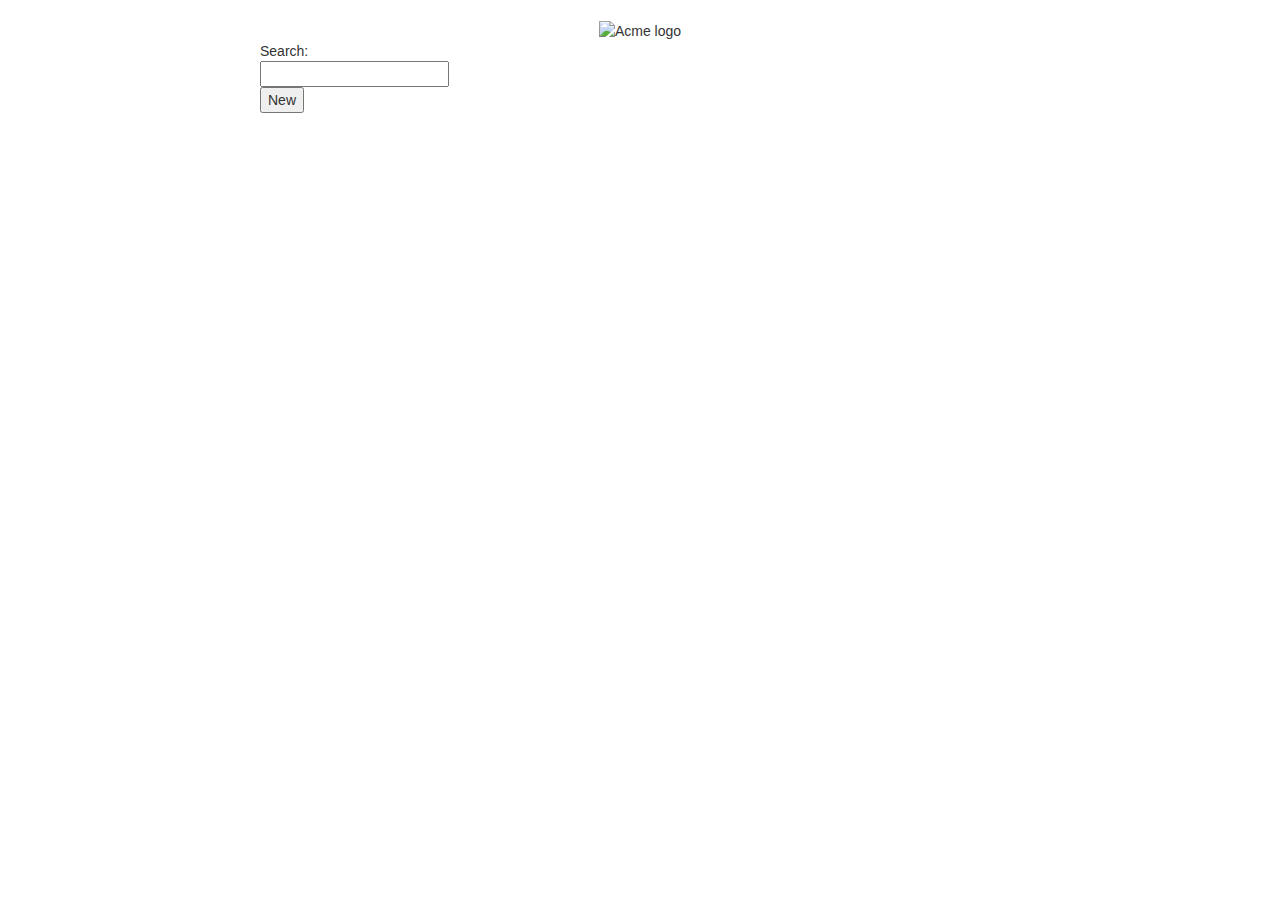
==== src/main/resources/public/index.html @ bf8fed75 "First commit" ====
<!doctype html>
<html lang="en" ng-app="petstoreApp">
<head>
  <meta charset="utf-8">
  <title>The Acme Pet Store Inc</title>
  <link rel="stylesheet" href="bower_components/bootstrap/dist/css/bootstrap.css">
  <link rel="stylesheet" href="css/app.css">
  <link rel="stylesheet" href="css/animations.css">

  <script src="bower_components/jquery/dist/jquery.js"></script>
  <script src="bower_components/angular/angular.js"></script>
  <script src="bower_components/angular-animate/angular-animate.js"></script>
  <script src="bower_components/angular-route/angular-route.js"></script>
  <script src="bower_components/angular-resource/angular-resource.js"></script>
  <script src="js/app.js"></script>
  <script src="js/animations.js"></script>
  <script src="js/controllers.js"></script>
  <script src="js/filters.js"></script>
  <script src="js/services.js"></script>
</head>
<body ng-cloak class="ng-cloak">
<div style="width:790px;margin: auto;">
  <div style="text-align:center">
      <img src="http://vignette1.wikia.nocookie.net/looneytunes/images/5/56/Comp_2.jpg/revision/latest?cb=20121102161419" alt="Acme logo">
  </div>
  <div class="view-container">
    <div ng-view class="view-frame"></div>
  </div>
  <div style="text-align:center"><a href="http://classnotfound.net">classnotfound.net &copy;</a></div>
</div>
</body>
</html>
---- src/main/resources/public/css/app.css ----
/* app css stylesheet */

body {
  padding-top: 20px;
}


.phone-images, .pet-images  {
  background-color: white;
  width: 450px;
  height: 450px;
  overflow: hidden;
  position: relative;
  float: left;
}

.phones, .pets {
  list-style: none;
}

.thumb {
  float: left;
  margin: -0.5em 1em 1.5em 0;
  padding-bottom: 1em;
  height: 100px;
  width: 100px;
}

.phones li, .pets li {
  clear: both;
  height: 150px;
  padding-top: 15px;
}

/** Detail View **/
img.phone, img.pet {
  float: left;
  margin-right: 3em;
  margin-bottom: 2em;
  background-color: white;
  padding: 2em;
  height: 400px;
  width: 400px;
  display: none;
}

img.phone:first-child, img.pet:first-child {
  display: block;
}


ul.phone-thumbs, ul.pet-thumbs {
  margin: 0;
  list-style: none;
}

ul.phone-thumbs li, ul.pet-thumbs li {
  border: 1px solid black;
  display: inline-block;
  margin: 1em;
  background-color: white;
}

ul.phone-thumbs img, ul.pet-thumbs img {
  height: 100px;
  width: 100px;
  padding: 1em;
}

ul.phone-thumbs img:hover, ul.pet-thumbs img:hover {
  cursor: pointer;
}


ul.specs {
  clear: both;
  margin: 0;
  padding: 0;
  list-style: none;
}

ul.specs > li{
  display: inline-block;
  width: 200px;
  vertical-align: top;
}

ul.specs > li > span{
  font-weight: bold;
  font-size: 1.2em;
}

ul.specs dt {
  font-weight: bold;
}

h1 {
  border-bottom: 1px solid gray;
}
---- src/main/resources/public/css/animations.css ----
/*
 * animations css stylesheet
 */

/* animate ngRepeat in phone listing */

.phone-listing.ng-enter,
.phone-listing.ng-leave,
.phone-listing.ng-move {
  -webkit-transition: 0.5s linear all;
  -moz-transition: 0.5s linear all;
  -o-transition: 0.5s linear all;
  transition: 0.5s linear all;
}

.phone-listing.ng-enter,
.phone-listing.ng-move {
  opacity: 0;
  height: 0;
  overflow: hidden;
}

.phone-listing.ng-move.ng-move-active,
.phone-listing.ng-enter.ng-enter-active {
  opacity: 1;
  height: 120px;
}

.phone-listing.ng-leave {
  opacity: 1;
  overflow: hidden;
}

.phone-listing.ng-leave.ng-leave-active {
  opacity: 0;
  height: 0;
  padding-top: 0;
  padding-bottom: 0;
}

/* cross fading between routes with ngView */

.view-container {
  position: relative;
}

.view-frame.ng-enter,
.view-frame.ng-leave {
  background: white;
  position: absolute;
  top: 0;
  left: 0;
  right: 0;
}

.view-frame.ng-enter {
  -webkit-animation: 0.5s fade-in;
  -moz-animation: 0.5s fade-in;
  -o-animation: 0.5s fade-in;
  animation: 0.5s fade-in;
  z-index: 100;
}

.view-frame.ng-leave {
  -webkit-animation: 0.5s fade-out;
  -moz-animation: 0.5s fade-out;
  -o-animation: 0.5s fade-out;
  animation: 0.5s fade-out;
  z-index: 99;
}

@keyframes fade-in {
  from { opacity: 0; }
  to { opacity: 1; }
}
@-moz-keyframes fade-in {
  from { opacity: 0; }
  to { opacity: 1; }
}
@-webkit-keyframes fade-in {
  from { opacity: 0; }
  to { opacity: 1; }
}

@keyframes fade-out {
  from { opacity: 1; }
  to { opacity: 0; }
}
@-moz-keyframes fade-out {
  from { opacity: 1; }
  to { opacity: 0; }
}
@-webkit-keyframes fade-out {
  from { opacity: 1; }
  to { opacity: 0; }
}
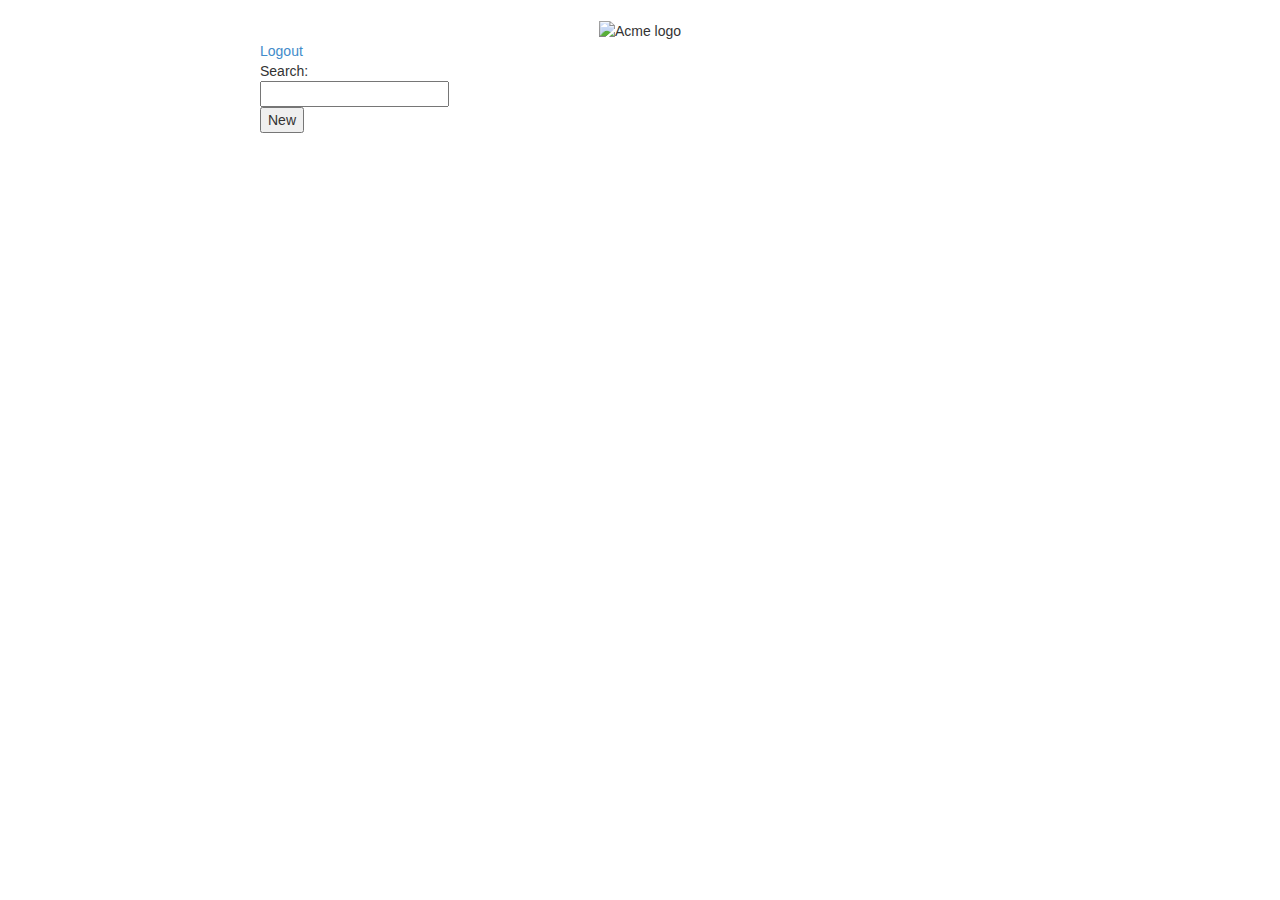
==== commit e16d5c9c: "fix an issue during logout" ====
--- a/src/main/resources/public/index.html
+++ b/src/main/resources/public/index.html
@@ -12,6 +12,7 @@
   <script src="bower_components/angular-animate/angular-animate.js"></script>
   <script src="bower_components/angular-route/angular-route.js"></script>
   <script src="bower_components/angular-resource/angular-resource.js"></script>
+  <script src="bower_components/angular-cookies/angular-cookies.js"></script>
   <script src="js/app.js"></script>
   <script src="js/animations.js"></script>
   <script src="js/controllers.js"></script>
@@ -21,7 +22,7 @@
 <body ng-cloak class="ng-cloak">
 <div style="width:790px;margin: auto;">
   <div style="text-align:center">
-      <img src="http://vignette1.wikia.nocookie.net/looneytunes/images/5/56/Comp_2.jpg/revision/latest?cb=20121102161419" alt="Acme logo">
+      <img src="img/logo_acme.jpg" alt="Acme logo">
   </div>
   <div class="view-container">
     <div ng-view class="view-frame"></div>
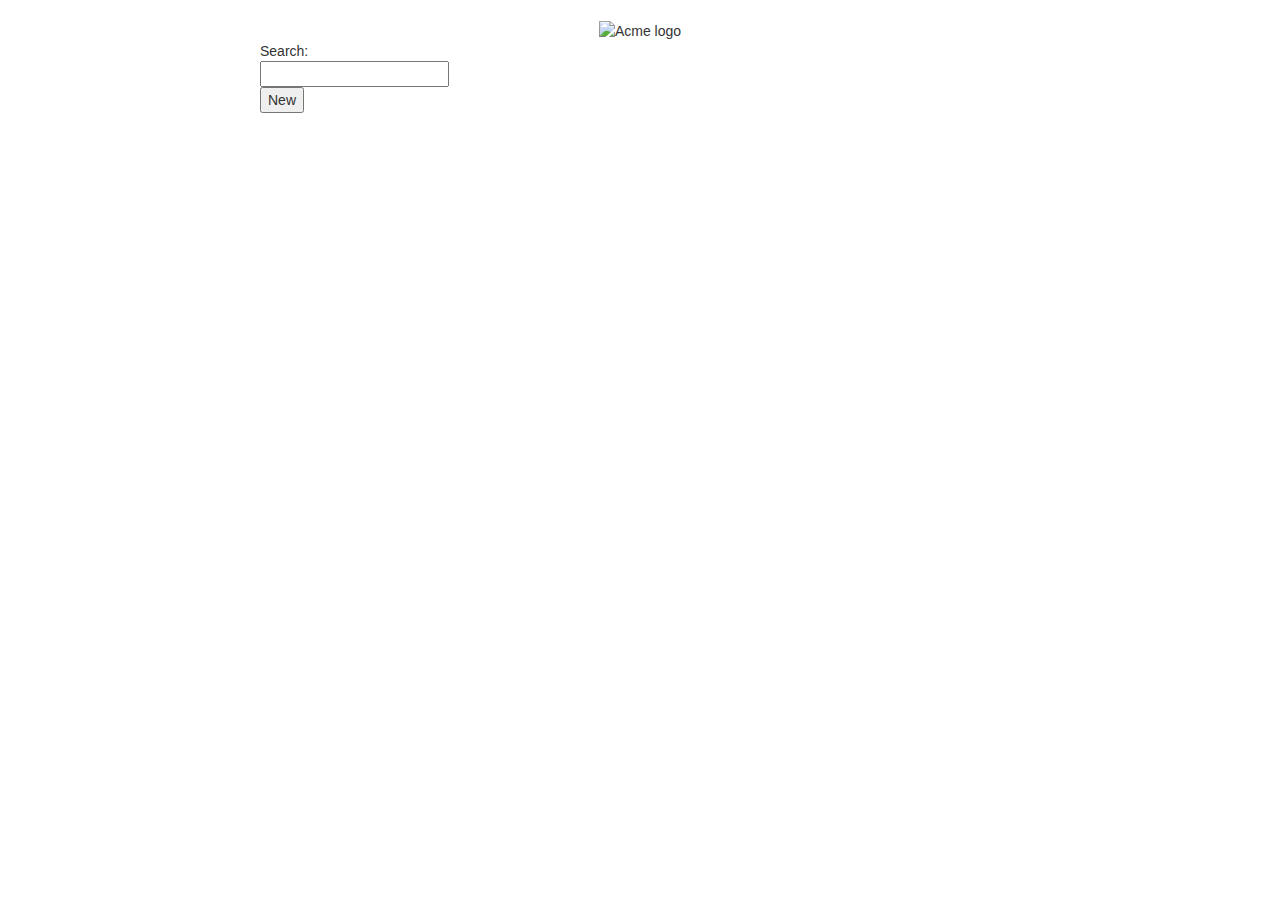
==== commit d1a748b1: "add angular directive+refactoring following john Papa's recommandations" ====
--- a/src/main/resources/public/index.html
+++ b/src/main/resources/public/index.html
@@ -18,11 +18,12 @@
   <script src="js/controllers.js"></script>
   <script src="js/filters.js"></script>
   <script src="js/services.js"></script>
+  <script src="js/directives/pet/petDirective.js"></script>
 </head>
 <body ng-cloak class="ng-cloak">
 <div style="width:790px;margin: auto;">
   <div style="text-align:center">
-      <img src="img/logo_acme.jpg" alt="Acme logo">
+      <img src="http://vignette1.wikia.nocookie.net/looneytunes/images/5/56/Comp_2.jpg/revision/latest?cb=20121102161419" alt="Acme logo">
   </div>
   <div class="view-container">
     <div ng-view class="view-frame"></div>
